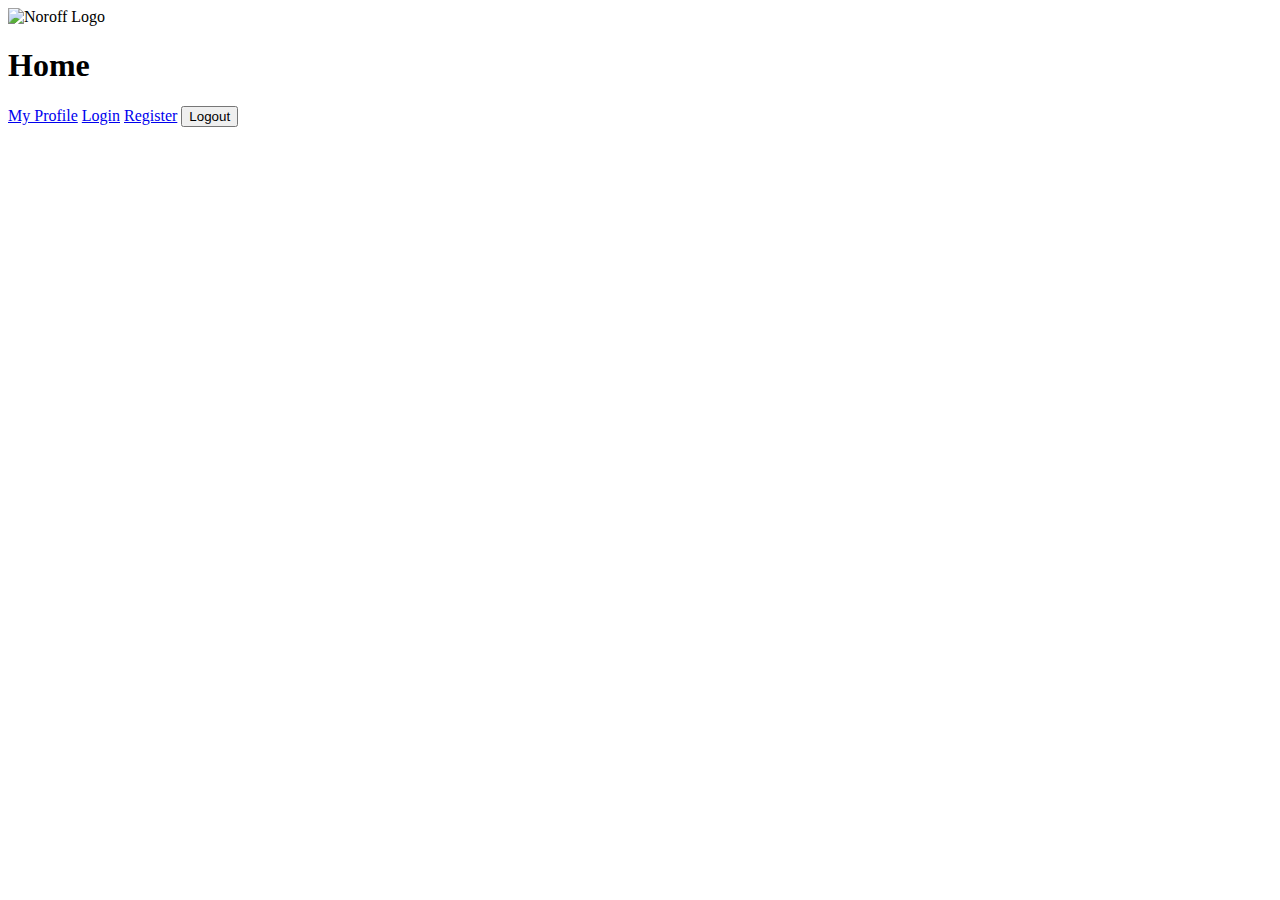
==== index.html @ 0ff3fe1c "Created id for logout button, and created logout function and event listener for it" ====
<!doctype html>
<html lang="en">

<head>
  <meta charset="UTF-8" />

  <meta name="viewport" content="width=device-width, initial-scale=1.0" />
  <title>Noroff FED2 JS2 CA</title>
  <script type="module" src="/src/app.js"></script>
</head>

<body>
  <img src="/images/noroff-logo.png" alt="Noroff Logo" />

  <h1>Home</h1>

  <a href="/profile/">My Profile</a>
  <a href="/auth/login/">Login</a>
  <a href="/auth/register/">Register</a>
  <button id = "logout-btn">Logout</button>
</body>
</html>
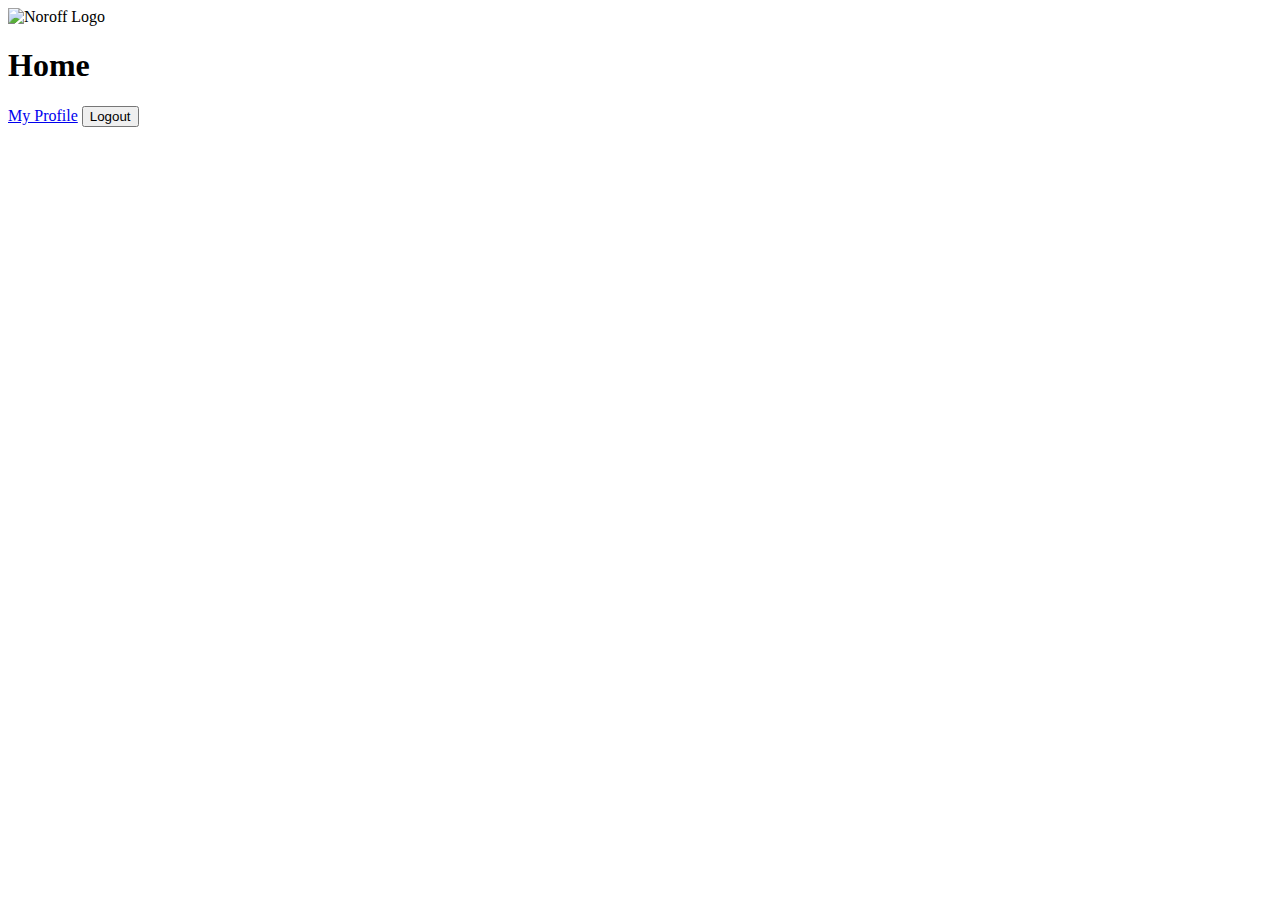
==== commit 667e8e0c: "Deleted commented out code and unecessary code" ====
--- a/index.html
+++ b/index.html
@@ -15,8 +15,6 @@
   <h1>Home</h1>
 
   <a href="/profile/">My Profile</a>
-  <a href="/auth/login/">Login</a>
-  <a href="/auth/register/">Register</a>
   <button id = "logout-btn">Logout</button>
 </body>
 </html>